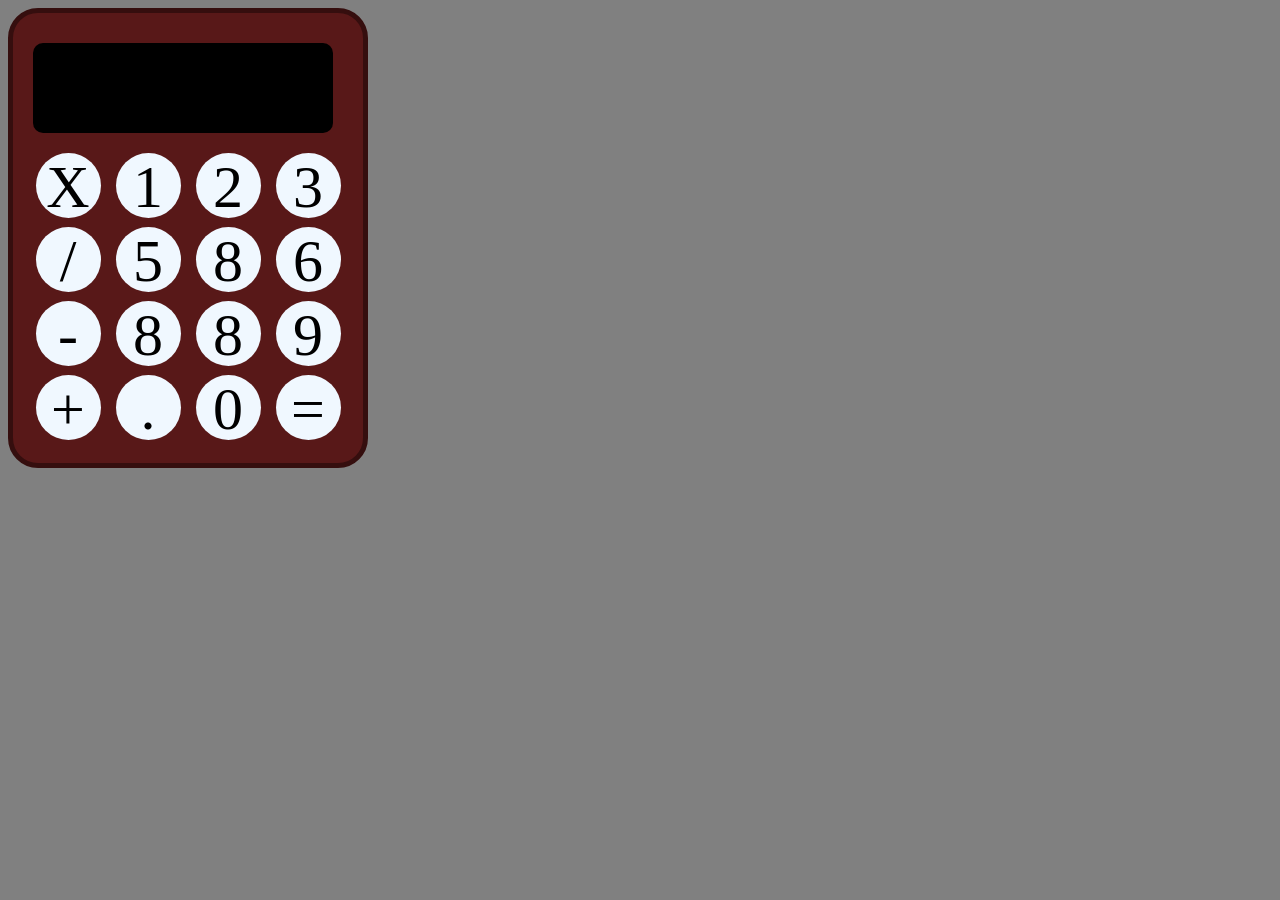
==== Calculator/index.html @ ea78c64c "Removed terporary home page" ====
<!DOCTYPE html>
<html lang="en">

<head>
    <meta charset="UTF-8">
    <meta http-equiv="X-UA-Compatible" content="IE=edge">
    <meta name="viewport" content="width=device-width, initial-scale=1.0">
    <title>Calculator</title>
    <link href="style.css" rel="stylesheet" type="text/css" />
</head>

<body>
    <div id="body">
        <div id="screen"></div>
        <div id="button">
            <div id="bm" onclick="bum()">X</div>
            <div id="b1" onclick="bu1()">1</div>
            <div id="b2" onclick="bu2()">2</div>
            <div id="b3" onclick="bu3()">3</div><br>
            <div id="bD" onclick="buD()">/</div>
            <div id="b4" onclick="bu4()">5</div>
            <div id="b5" onclick="bu5()">8</div>
            <div id="b6" onclick="bu6()">6</div><br>
            <div id="bs" onclick="bus()">-</div>
            <div id="b7" onclick="bu7()">8</div>
            <div id="b8" onclick="bu8()">8</div>
            <div id="b9" onclick="bu9()">9</div><br>
            <div id="ba" onclick="bua()">+</div>
            <div id="bd" onclick="bud()">.</div>
            <div id="b0" onclick="bu0()">0</div>
            <div id="be" onclick="bue()">=</div>
        </div>
    </div>

</body>
<script src="script.js"></script>

</html>
---- Calculator/style.css ----
body {
    background-color: gray;
}

#body {
    background-color: rgb(88, 24, 24);
    height: 450px;
    width: 350px;
    border: 5px rgb(53, 14, 14) solid;
    border-radius: 30px;
}
#screen {
    background-color: black;
    height: 90px;
    width: 300px;
    border-radius: 10px;
    margin-top: 30px;
    margin-left: 20px;
}
#b0, #be, #bd, #b9, #b8, #b7, #b6, #b5, #b4, #b3, #b2, #b1, #bm, #bs, #bD, #ba {
    height: 65px;
    width: 65px;
    border-radius: 50px;
    background-color: aliceblue;
    display: inline-block;
    margin-top: 5px;

}
#button {
    margin-top: 15px;
    margin-left: 0px;
    text-align: center;
    font-size: 60px;
}
#b0:hover, #be:hover, #bd:hover, #b9:hover, #b8:hover, #b7:hover, #b6:hover, #b5:hover, #b4:hover, #b3:hover, #b2:hover, #b1:hover {
    height: 65px;
    width: 65px;
    border-radius: 50px;
    background-color: aliceblue;
    display: inline-block;
    margin-top: 5px;
}
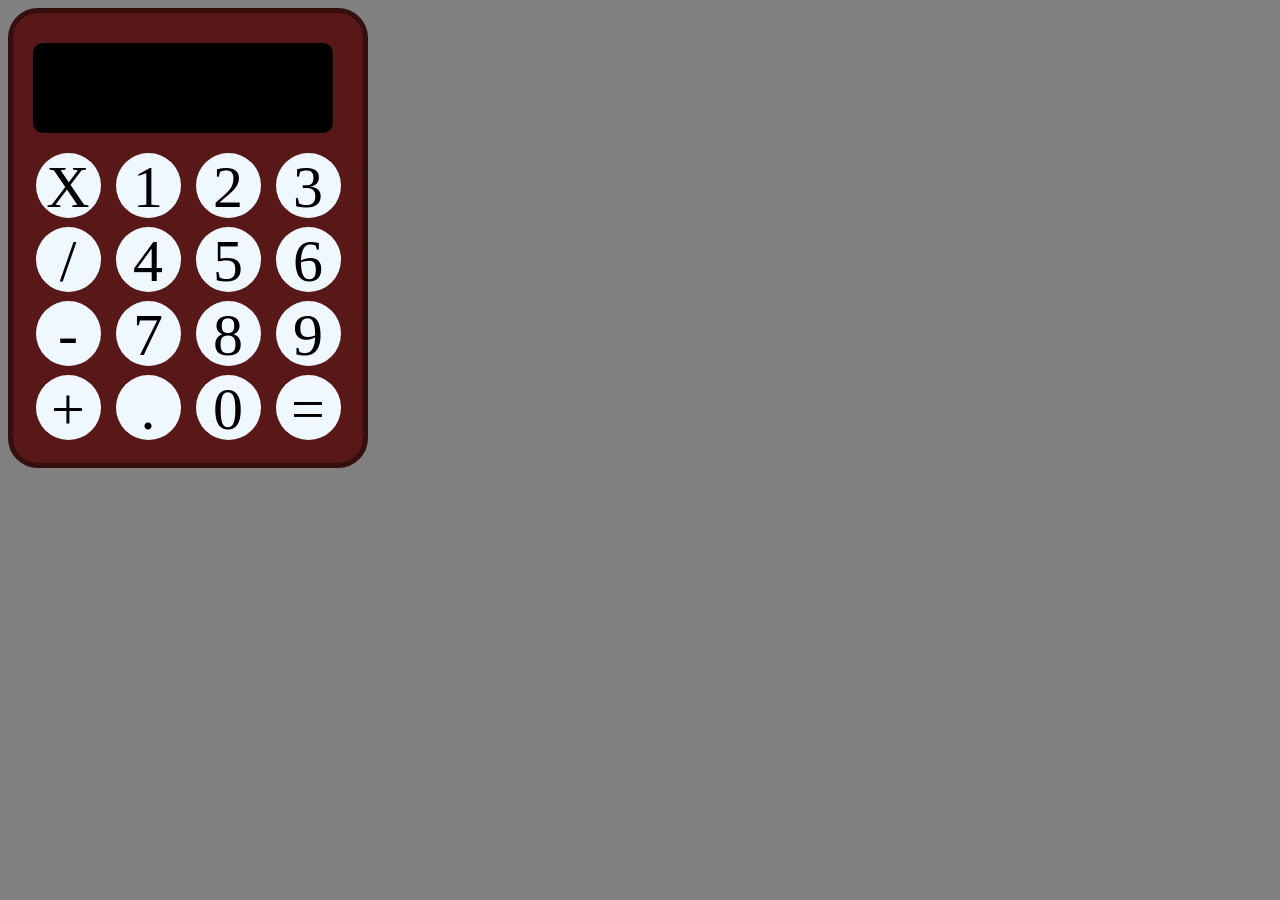
==== commit 393ead85: "added home page" ====
--- a/Calculator/index.html
+++ b/Calculator/index.html
@@ -18,11 +18,11 @@
             <div id="b2" onclick="bu2()">2</div>
             <div id="b3" onclick="bu3()">3</div><br>
             <div id="bD" onclick="buD()">/</div>
-            <div id="b4" onclick="bu4()">5</div>
-            <div id="b5" onclick="bu5()">8</div>
+            <div id="b4" onclick="bu4()">4</div>
+            <div id="b5" onclick="bu5()">5</div>
             <div id="b6" onclick="bu6()">6</div><br>
             <div id="bs" onclick="bus()">-</div>
-            <div id="b7" onclick="bu7()">8</div>
+            <div id="b7" onclick="bu7()">7</div>
             <div id="b8" onclick="bu8()">8</div>
             <div id="b9" onclick="bu9()">9</div><br>
             <div id="ba" onclick="bua()">+</div>
--- a/Calculator/style.css
+++ b/Calculator/style.css
@@ -16,6 +16,9 @@
     border-radius: 10px;
     margin-top: 30px;
     margin-left: 20px;
+    color: aliceblue;
+    font-size:80px;
+    text-align: end;
 }
 #b0, #be, #bd, #b9, #b8, #b7, #b6, #b5, #b4, #b3, #b2, #b1, #bm, #bs, #bD, #ba {
     height: 65px;
